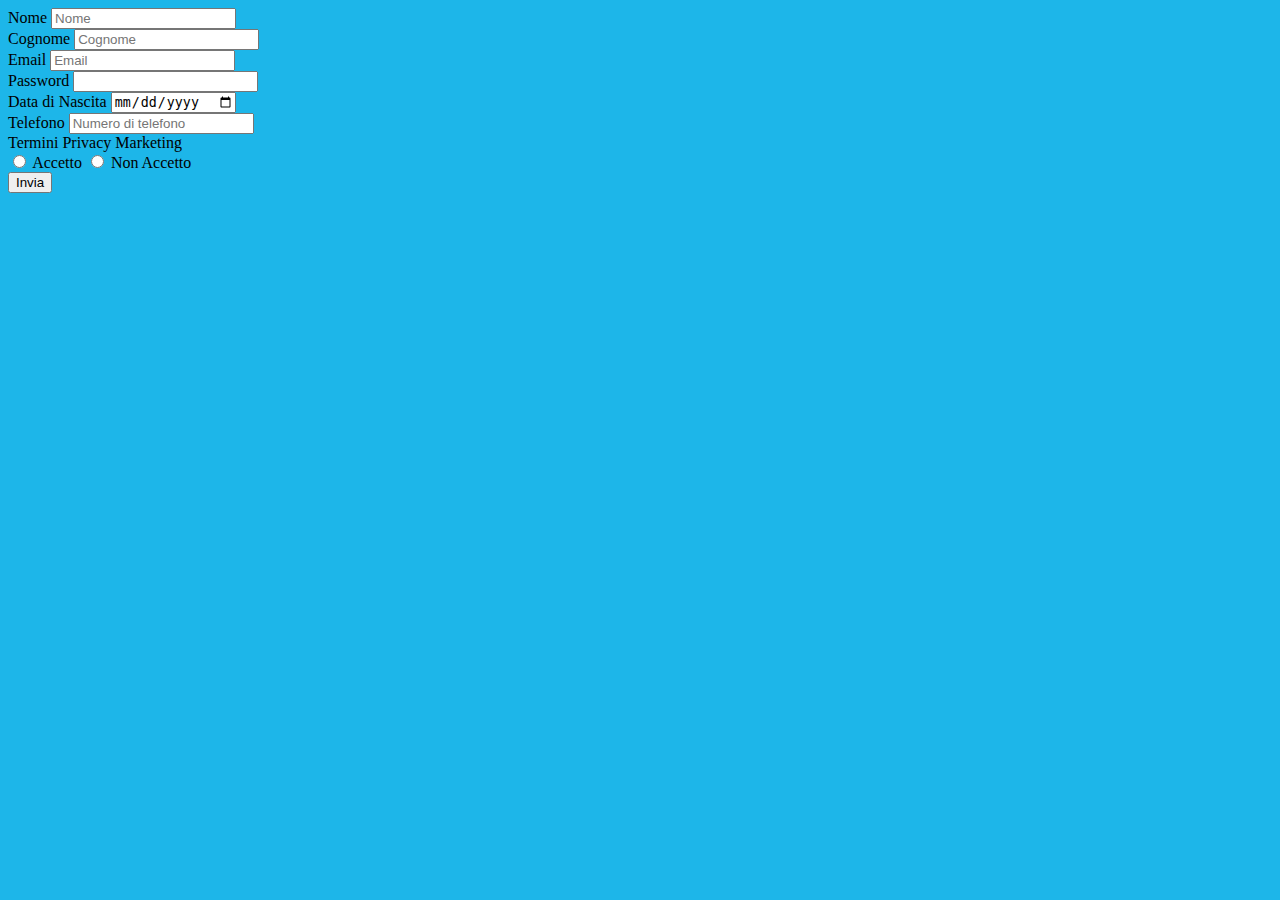
==== TestForm/index.html @ 7460e679 "added testForm exercise" ====
<!DOCTYPE html>
<html lang="en">
<head>
    <meta charset="UTF-8">
    <meta name="viewport" content="width=device-width, initial-scale=1.0">
    <title>TestForm</title>
</head>
<body style="background-color: rgb(29, 182, 233);">
    <Form onsubmit="alert('Dati inviati!')">
        <div>
            <label for="nome">Nome</label>
            <input type="text" name="nome" placeholder="Nome">
        </div>
        <div>
            <label for="cognome">Cognome</label>
            <input type="text" name="cognome" placeholder="Cognome">
        </div>
        <div>
            <label for="email">Email</label>
            <input type="email" name="email" placeholder="Email">
        </div>
        <div>
            <label for="password">Password</label>
            <input type="password" name="password">
        </div>
        <div>
            <label for="dataDiNascita">Data di Nascita</label>
            <input type="date" name="dataDiNascita">
        </div>
        <div>
            <label for="telefono">Telefono</label>
            <input type="number" name="telefono" placeholder="Numero di telefono">
        </div>
        <div>
            <label for="privacy">Termini Privacy Marketing</label>
            <br>
            <input type="radio" name="privacy">
            <label for="accetto">Accetto</label>
            <input type="radio" name="privacy">
            <label for="nonAccetto">Non Accetto</label>
        </div>
        <div>
            <button type="submit">Invia</button>
        </div>


        
    </Form>
</body>
</html>
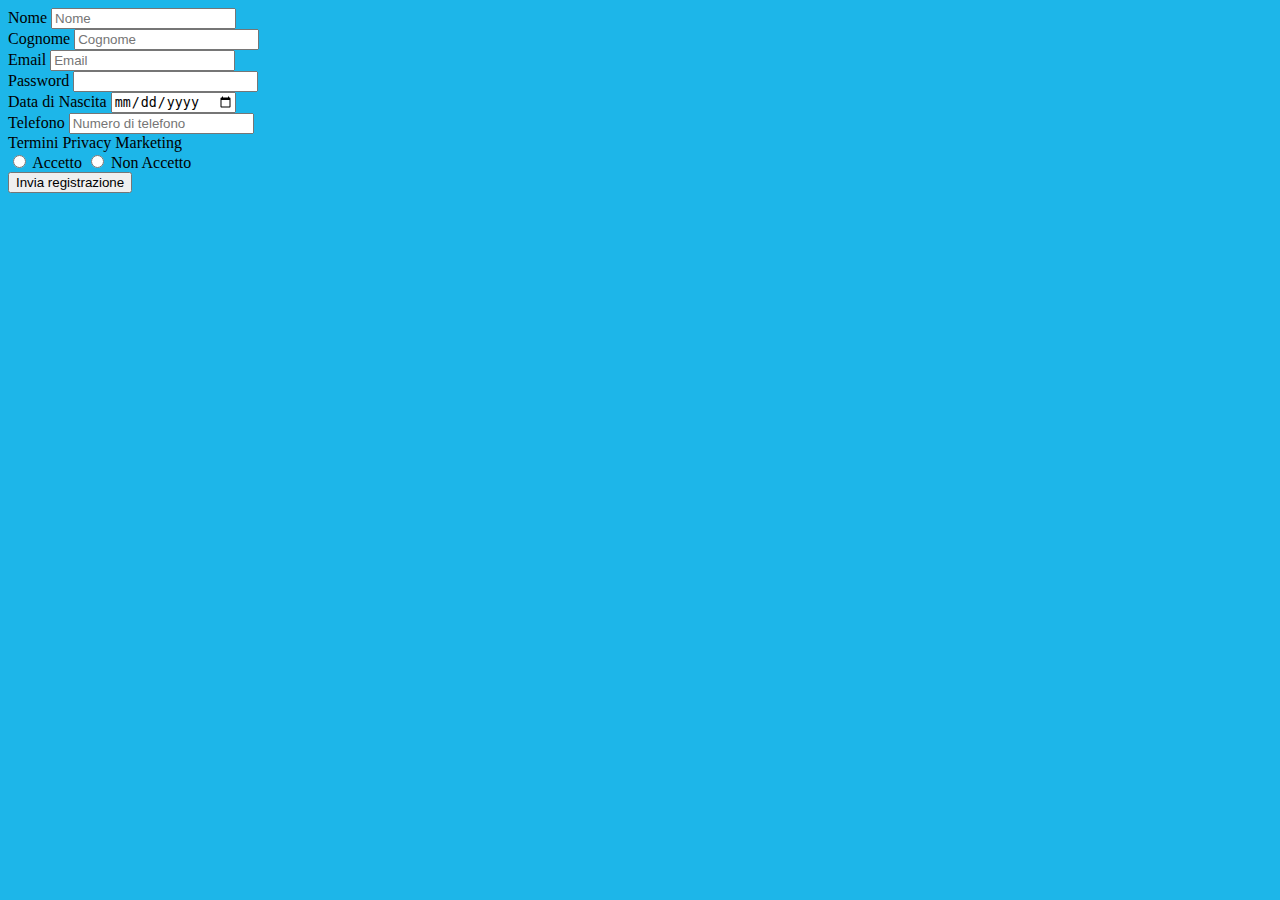
==== commit cebc6b70: "added TestCSS" ====
--- a/TestForm/index.html
+++ b/TestForm/index.html
@@ -6,7 +6,7 @@
     <title>TestForm</title>
 </head>
 <body style="background-color: rgb(29, 182, 233);">
-    <Form onsubmit="alert('Dati inviati!')">
+    <Form onsubmit="alert('Registrazione inviata!')">
         <div>
             <label for="nome">Nome</label>
             <input type="text" name="nome" placeholder="Nome">
@@ -40,7 +40,7 @@
             <label for="nonAccetto">Non Accetto</label>
         </div>
         <div>
-            <button type="submit">Invia</button>
+            <button type="submit">Invia registrazione</button>
         </div>
 
 
